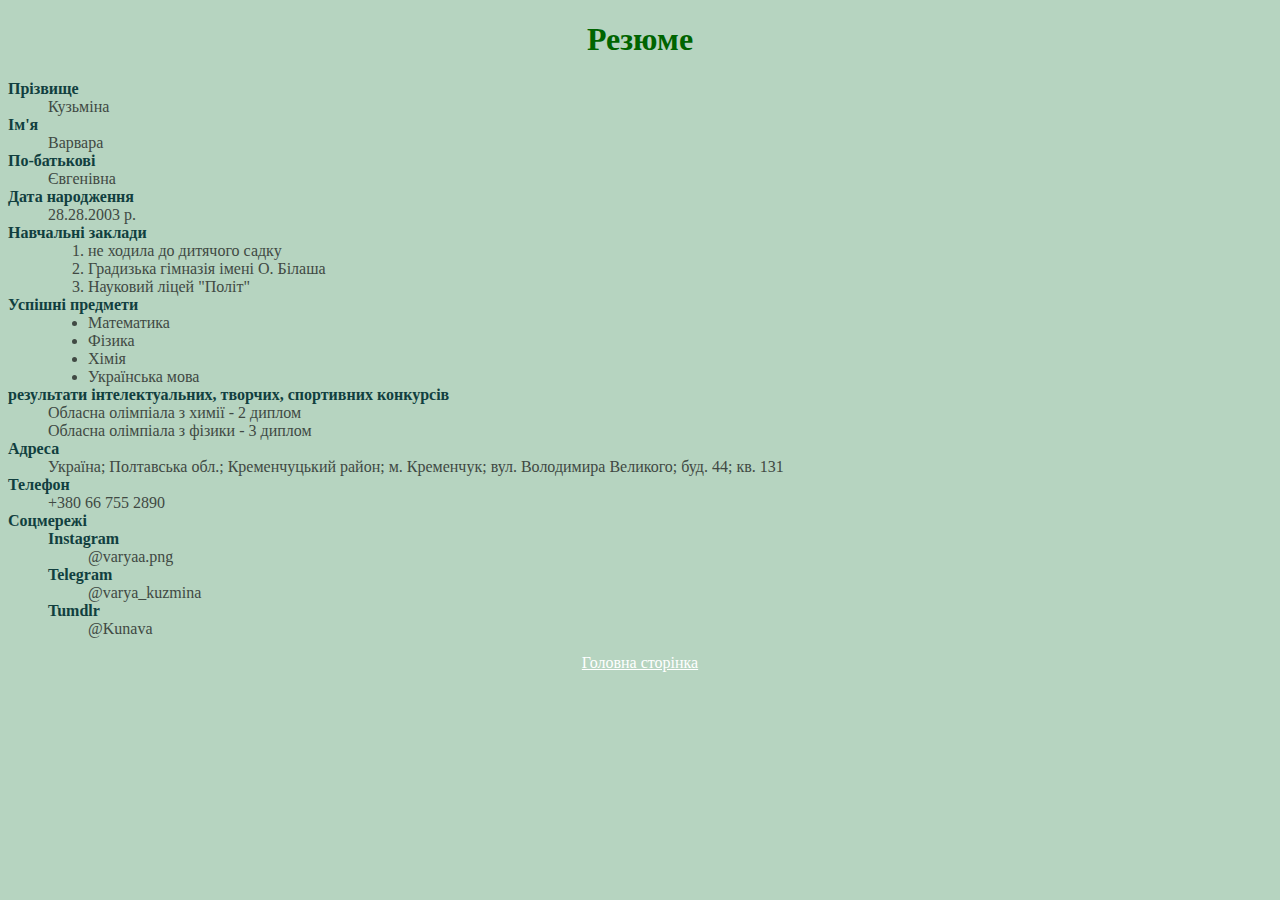
==== Kuzmina.html @ abe4731d "Add files via upload" ====
<!DOCTYPE html>
<html lang="uk">
<head>
    <meta charset="UTF-8">
    <meta name="viewport" content="width=device-width, initial-scale=1.0">
    <title>Kuzmina</title>
    <link rel="stylesheet" href="style.css">
</head>
<body>
  <h1>Резюме</h1>
  <dl>
      <dt>Прізвище</dt>
      <dd>Кузьміна</dd>
      <dt>Ім'я</dt>
      <dd>Варвара</dd>
      <dt>По-батькові</dt>
      <dd>Євгенівна</dd>
      <dt>Дата народження</dt>
      <dd>28.28.2003 р.</dd>
      <dt>Навчальні заклади</dt>
      <dd>
          <ol>
              <li>не ходила до дитячого садку</li>
              <li>Градизька гімназія імені О. Білаша</li>
              <li>Науковий ліцей "Політ"</li>
          </ol>
      </dd>
      <dt>Успішні предмети</dt>
      <dd>
          <ul>
              <li>Математика</li>
              <li>Фізика</li>
              <li>Хімія</li>
              <li>Українська мова</li>
          </ul>
      </dd>
      <dt>результати інтелектуальних, творчих, спортивних конкурсів</dt>
      <dd>Обласна олімпіала з химії - 2 диплом</dd>
      <dd>Обласна олімпіала з фізики - 3 диплом</dd>
      <dt>Адреса</dt>
      <dd>Україна; Полтавська обл.; Кременчуцький район; м. Кременчук; вул. Володимира Великого; буд. 44; кв. 131</dd>
      <dt>Телефон</dt>
      <dd>+380 66 755 2890</dd>
      <dt>Соцмережі</dt>
      <dd>
          <dl>
              <dt>Instagram</dt>
              <dd>@varyaa.png</dd>
              <dt>Telegram</dt>
              <dd>@varya_kuzmina</dd>
              <dt>Tumdlr</dt>
              <dd>@Kunava</dd>
          </dl>
      </dd>
  </dl>  
  <p style="text-align: center;"><a href="index.html">Головна сторінка</a></p>
</body>
</html>
---- style.css ----
body{
            background-color: rgb(182, 212, 192);
        }
h1{
	text-align: center; color: darkgreen;
}
dt{
            font-weight: bold; color: rgb(17, 63, 63);
}
dd{
            color: rgb(64, 73, 67);
}
table{
	 border-collapse: collapse;
}
img{
	width: 5cm; height: 6cm;
}
a{
	color: white;
}
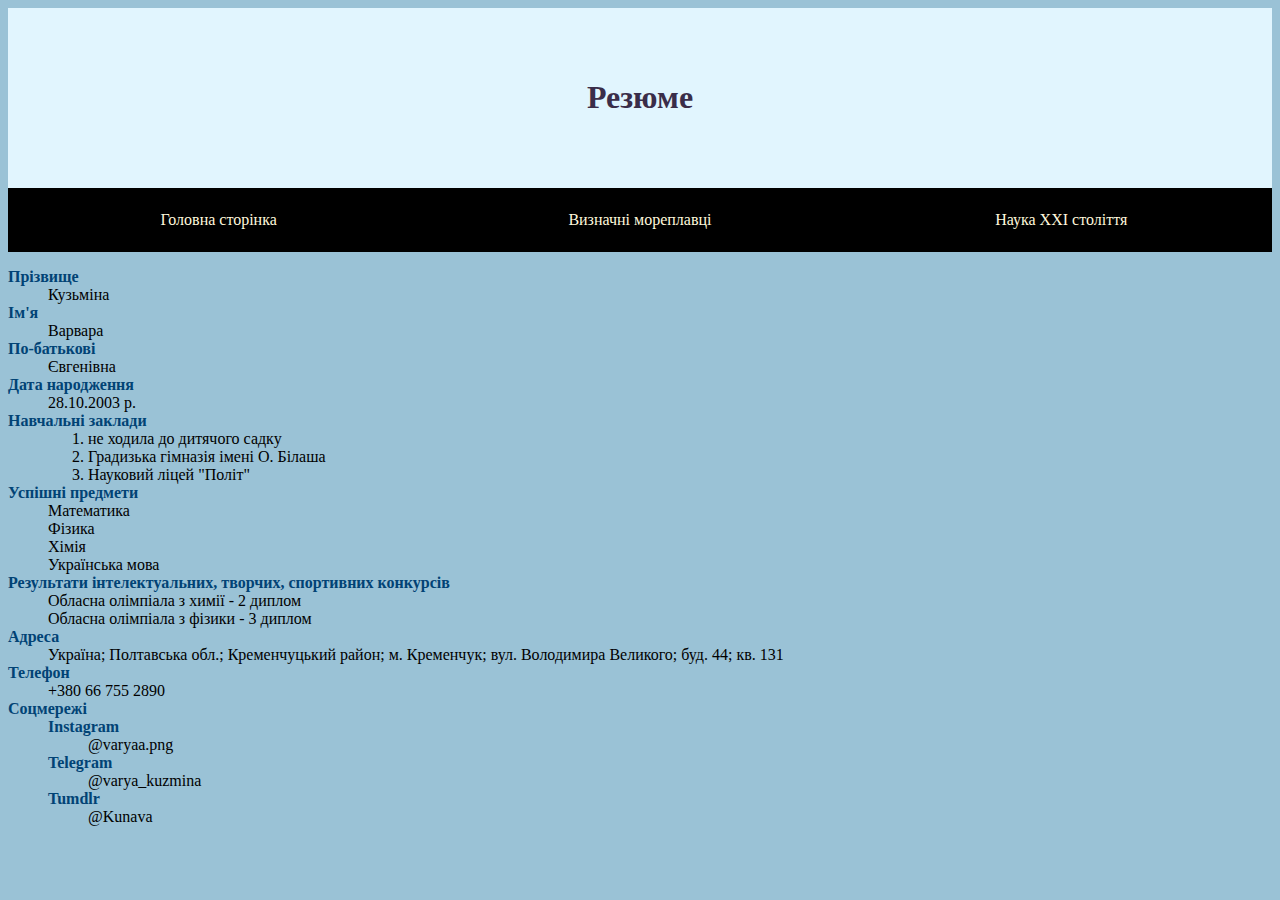
==== commit 12479198: "Add files via upload" ====
--- a/Kuzmina.html
+++ b/Kuzmina.html
@@ -7,52 +7,62 @@
     <link rel="stylesheet" href="style.css">
 </head>
 <body>
-  <h1>Резюме</h1>
-  <dl>
-      <dt>Прізвище</dt>
-      <dd>Кузьміна</dd>
-      <dt>Ім'я</dt>
-      <dd>Варвара</dd>
-      <dt>По-батькові</dt>
-      <dd>Євгенівна</dd>
-      <dt>Дата народження</dt>
-      <dd>28.28.2003 р.</dd>
-      <dt>Навчальні заклади</dt>
-      <dd>
-          <ol>
-              <li>не ходила до дитячого садку</li>
-              <li>Градизька гімназія імені О. Білаша</li>
-              <li>Науковий ліцей "Політ"</li>
-          </ol>
-      </dd>
-      <dt>Успішні предмети</dt>
-      <dd>
-          <ul>
-              <li>Математика</li>
-              <li>Фізика</li>
-              <li>Хімія</li>
-              <li>Українська мова</li>
-          </ul>
-      </dd>
-      <dt>результати інтелектуальних, творчих, спортивних конкурсів</dt>
-      <dd>Обласна олімпіала з химії - 2 диплом</dd>
-      <dd>Обласна олімпіала з фізики - 3 диплом</dd>
-      <dt>Адреса</dt>
-      <dd>Україна; Полтавська обл.; Кременчуцький район; м. Кременчук; вул. Володимира Великого; буд. 44; кв. 131</dd>
-      <dt>Телефон</dt>
-      <dd>+380 66 755 2890</dd>
-      <dt>Соцмережі</dt>
-      <dd>
-          <dl>
-              <dt>Instagram</dt>
-              <dd>@varyaa.png</dd>
-              <dt>Telegram</dt>
-              <dd>@varya_kuzmina</dd>
-              <dt>Tumdlr</dt>
-              <dd>@Kunava</dd>
-          </dl>
-      </dd>
-  </dl>  
-  <p style="text-align: center;"><a href="index.html">Головна сторінка</a></p>
+    <div class="header">
+		<h1>Резюме</h1>
+	</div>
+	<div class="navigation">
+		<ul>
+			<li><a href="index.html">Головна сторінка</a></li>
+			<li><a href="Практична27.09.html">Визначні мореплавці</a></li>
+			<li><a href="Наука.html">Наука ХХІ століття</a></li>
+		</ul>
+	</div>
+	<div class="resume">
+        <dl>
+            <dt>Прізвище</dt>
+            <dd>Кузьміна</dd>
+            <dt>Ім'я</dt>
+            <dd>Варвара</dd>
+            <dt>По-батькові</dt>
+            <dd>Євгенівна</dd>
+            <dt>Дата народження</dt>
+            <dd>28.10.2003 р.</dd>
+            <dt>Навчальні заклади</dt>
+            <dd>
+                <ol>
+                    <li>не ходила до дитячого садку</li>
+                    <li>Градизька гімназія імені О. Білаша</li>
+                    <li>Науковий ліцей "Політ"</li>
+                </ol>
+            </dd>
+            <dt>Успішні предмети</dt>
+            <dd>
+                <ul>
+                    <li>Математика</li>
+                    <li>Фізика</li>
+                    <li>Хімія</li>
+                    <li>Українська мова</li>
+                </ul>
+            </dd>
+            <dt>Результати інтелектуальних, творчих, спортивних конкурсів</dt>
+            <dd>Обласна олімпіала з химії - 2 диплом</dd>
+            <dd>Обласна олімпіала з фізики - 3 диплом</dd>
+            <dt>Адреса</dt>
+            <dd>Україна; Полтавська обл.; Кременчуцький район; м. Кременчук; вул. Володимира Великого; буд. 44; кв. 131</dd>
+            <dt>Телефон</dt>
+            <dd>+380 66 755 2890</dd>
+            <dt>Соцмережі</dt>
+            <dd>
+                <dl>
+                    <dt>Instagram</dt>
+                    <dd>@varyaa.png</dd>
+                    <dt>Telegram</dt>
+                    <dd>@varya_kuzmina</dd>
+                    <dt>Tumdlr</dt>
+                    <dd>@Kunava</dd>
+                </dl>
+            </dd>
+        </dl>
+    </div> 
 </body>
 </html>--- a/style.css
+++ b/style.css
@@ -1,21 +1,92 @@
+/* GENERAL */
 body{
-            background-color: rgb(182, 212, 192);
+            background-color: #2f81aa7c;
         }
-h1{
-	text-align: center; color: darkgreen;
-}
-dt{
-            font-weight: bold; color: rgb(17, 63, 63);
-}
-dd{
-            color: rgb(64, 73, 67);
-}
 table{
 	 border-collapse: collapse;
 }
 img{
 	width: 5cm; height: 6cm;
 }
-a{
-	color: white;
+ul{
+    margin: 0;
+    padding: 0;
+}
+ul li{
+    list-style-type: none;
+}
+a {
+    text-decoration: none;
+}
+div{
+    margin: 0 auto;
+}
+p{
+    margin-bottom: 100 px;
+}
+hr{
+    color:#014375;
+    background-color: #014375;
+    border: none;
+    height: 1.5px;
+}
+.none{
+    margin: 40px;
+}
+/* HEADER */
+.header{
+    padding: 50px 0;
+    background-color: #e1f5fe;
+}
+.header h1,
+.header h2{
+    text-align: center;
+    color: #3a2d49;
+}
+/* NAVIGATION */
+.navigation{
+    background-color: black;
+    border-color: black;
+    min-height: 64px;
+}
+.navigation li{
+    float: left;
+    width: 33.33%;
+}
+.navigation a{
+    display: block;
+    color: cornsilk;
+    line-height: 4em;
+    text-align: center;
+}
+.navigation li a:hover{
+    color:whitesmoke;
+    background-color:#025594;
+}
+
+/* MAIN PART */
+.container{
+    margin: 45px;
+}
+.text{
+    float: left;
+    width: 60%;
+}
+.text h3{
+    color: #014375;
+}
+.images{
+    float: right;
+    margin-bottom: 100px;
+}
+.images img{
+    height: 200px;
+    width: auto;
+}
+.resume dt{
+    font-weight: bold;
+    color: #014375;
+}
+.fig{
+    text-align: center;
 }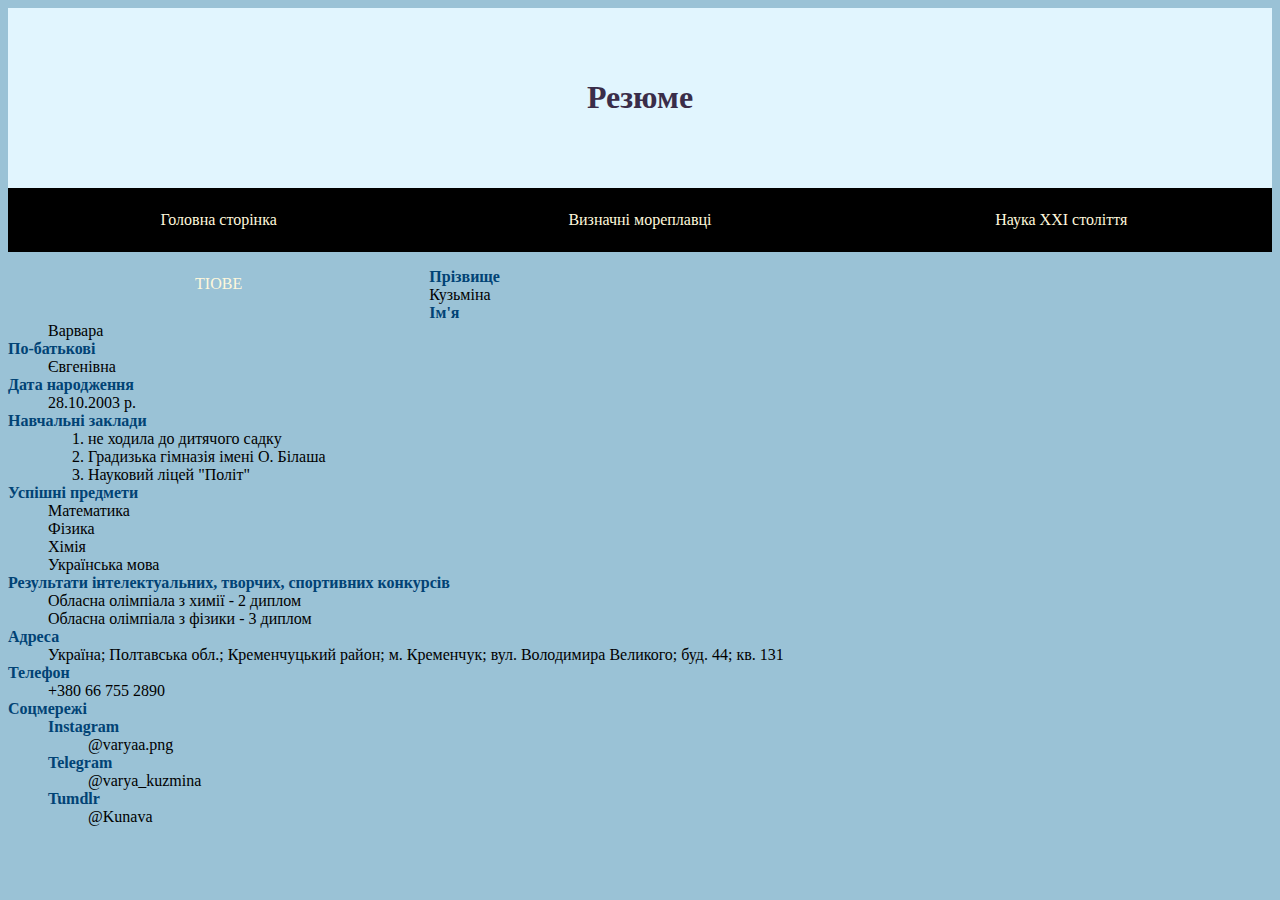
==== commit 424cff92: "Update Kuzmina.html" ====
--- a/Kuzmina.html
+++ b/Kuzmina.html
@@ -15,6 +15,7 @@
 			<li><a href="index.html">Головна сторінка</a></li>
 			<li><a href="Практична27.09.html">Визначні мореплавці</a></li>
 			<li><a href="Наука.html">Наука ХХІ століття</a></li>
+			<li><a href="Rating18.11.html">TIOBE</a></li>
 		</ul>
 	</div>
 	<div class="resume">
@@ -65,4 +66,4 @@
         </dl>
     </div> 
 </body>
-</html>+</html>
--- a/style.css
+++ b/style.css
@@ -66,22 +66,49 @@
 
 /* MAIN PART */
 .container{
-    margin: 45px;
+    margin: 40px;
+    overflow: auto;
+    display: inline-block;
+    padding-left: 5px;
+    padding-right: 5px;
+    width: 43%;
+    height: 400px;
+    box-sizing: border-box;
+    border: 2px solid  #012541;
+    border-radius: 5px;
+    border-color: #012541;
 }
 .text{
-    float: left;
-    width: 60%;
+    padding: 0 20px 20px 20px;
+    max-height: 100px;
 }
-.text h3{
+.container h3{
     color: #014375;
+    text-align: center;
+    font-size: 25px;
 }
 .images{
-    float: right;
-    margin-bottom: 100px;
+    margin: 30px;
+    display: block;
 }
 .images img{
-    height: 200px;
-    width: auto;
+    width: 100%;
+    border-radius: 20px;
+}
+.text a{
+    color: whitesmoke;
+}
+.text a{
+    margin-bottom: 20px;
+    border: 1px solid  #014375;
+    padding: 10px;
+    background-color:  #014375;
+    border-radius: 5px;
+    float: right;
+}
+.text a:hover{
+    background-color: whitesmoke;
+    color: #014375;
 }
 .resume dt{
     font-weight: bold;
